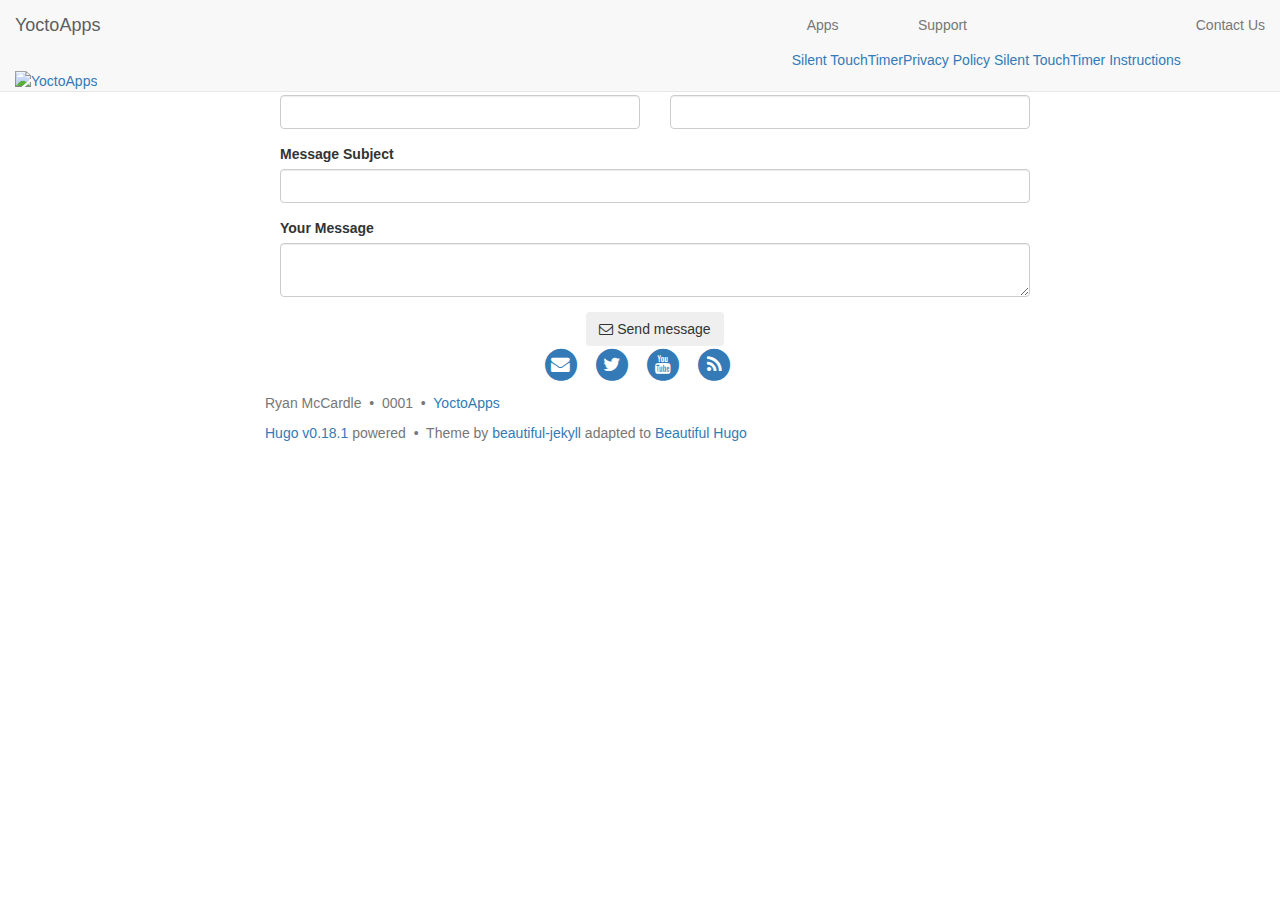
==== contact-us/index.html @ 43274931 "changed from http://yoctoapps.com to just yoctoapps.com" ====
<!DOCTYPE html>
<html lang="en">

  <head>
  <meta charset="utf-8" />
  <meta http-equiv="X-UA-Compatible" content="IE=edge">
  <meta name="viewport" content="width=device-width, initial-scale=1.0, maximum-scale=1.0">

  <title>Contact Us</title>
  
  <meta name="author" content="Ryan McCardle"/>
  <meta name="generator" content="Hugo 0.18.1" />
  <link href='yocotapps.com/yocotapps.com/img/favicon.ico' rel='icon' type='image/x-icon'/>

  <link rel="alternate" href="yocotapps.com/index.xml" type="application/rss+xml" title="YoctoApps">

  <link rel="stylesheet" href="https://maxcdn.bootstrapcdn.com/font-awesome/4.7.0/css/font-awesome.min.css" />
  <link rel="stylesheet" href="https://maxcdn.bootstrapcdn.com/bootstrap/3.3.7/css/bootstrap.min.css" integrity="sha384-BVYiiSIFeK1dGmJRAkycuHAHRg32OmUcww7on3RYdg4Va+PmSTsz/K68vbdEjh4u" crossorigin="anonymous">
  <link rel="stylesheet" href="yocotapps.com/yocotapps.com/css/main.css" />
  <link rel="stylesheet" href="https://fonts.googleapis.com/css?family=Lora:400,700,400italic,700italic" />
  <link rel="stylesheet" href="https://fonts.googleapis.com/css?family=Open+Sans:300italic,400italic,600italic,700italic,800italic,400,300,600,700,800" />
  <link rel="stylesheet" href="yocotapps.com/yocotapps.com/css/pygment_highlights.css" />
  <link rel="stylesheet" href="yocotapps.com/yocotapps.com/css/highlight.min.css">
  
  
  <meta property="og:title" content="Contact Us" />
  <meta property="og:type" content="website" />
  <meta property="og:url" content="/contact-us/" />
  <meta property="og:image" content="/img/avatar-icon.png" />
  
</head>


  <body>

    <nav class="navbar navbar-default navbar-fixed-top navbar-custom">
  <div class="container-fluid">
    <div class="navbar-header">
      <button type="button" class="navbar-toggle" data-toggle="collapse" data-target="#main-navbar">
        <span class="sr-only">Toggle navigation</span>
        <span class="icon-bar"></span>
        <span class="icon-bar"></span>
        <span class="icon-bar"></span>
      </button>
      <a class="navbar-brand" href="yocotapps.com/yocotapps.com">YoctoApps</a>
    </div>

    <div class="collapse navbar-collapse" id="main-navbar">
      <ul class="nav navbar-nav navbar-right">
      
        
          <li class="navlinks-container">
            <a class="navlinks-parent" href="javascript:void(0)">   Apps   </a>
            <div class="navlinks-children">
            
              <a href="yocotapps.com/silent-touchtimer">Silent TouchTimer</a>
            
            </div>
          </li>
        
      
        
          <li class="navlinks-container">
            <a class="navlinks-parent" href="javascript:void(0)">   Support    </a>
            <div class="navlinks-children">
            
              <a href="yocotapps.com/privacy-policy">Privacy Policy</a>
            
              <a href="yocotapps.com/silent-touchtimer-instructions">Silent TouchTimer Instructions</a>
            
            </div>
          </li>
        
      
        
          <li>
          <a title="Contact Us" href="yocotapps.com/contact-us">Contact Us</a>
  	      </li>
  	    
      
      </ul>
    </div>

	<div class="avatar-container">
	  <div class="avatar-img-border">
      
          <a title="YoctoApps" href="yocotapps.com/yocotapps.com">
              <img class="avatar-img" src="yocotapps.com/yocotapps.com/img/avatar-icon.png" alt="YoctoApps" />
          </a>
      
	  </div>
	</div>

  </div>
</nav>

    



  

  <header class="header-section ">
  
  <div class="intro-header no-img">
      <div class="container">
    <div class="row">
      <div class="col-lg-8 col-lg-offset-2 col-md-10 col-md-offset-1">
        <div class="contact-heading">
          <h1>Contact Us</h1>
      
      
      
        </div>
      </div>
    </div>
  </div>
  </div>
  </header>


    <div class="container" role="main">	  
      
        

<div class="container">
   <div class="row">
      <div class="col-lg-8 col-lg-offset-2 col-md-10 col-md-offset-1">
         <article role="main" class="blog-page">
            
         </article>
         <div id="contact-message"></div>
         <form class="contact-form" method="post" action="https://formspree.io/ryan@yoctoapps.com">
            <div class="row">
               <div class="col-sm-6">
                  <div class="form-group">
                     <label for="name">Your Name</label>
                     <input type="text" class="form-control" name="name" id="name" required>
                  </div>
               </div>
               <div class="col-sm-6">
                  <div class="form-group">
                     <label for="email">Your Email</label>
                     <input type="text" class="form-control" name="_replyto" id="email" required>
                  </div>
               </div>
               <div class="col-sm-12">
                  <div class="form-group">
                     <label for="subject">Message Subject</label>
                     <input id="subject" class="form-control" name="_subject" required></input>
                  </div>
               </div>
               <div class="col-sm-12">
                  <div class="form-group">
                     <label for="message">Your Message</label>
                     <textarea id="message" class="form-control" name="message" required></textarea>
                  </div>
               </div>
               <div class="col-sm-12 text-center">
                  <button type="submit" class="btn btn-template-main"><i class="fa fa-envelope-o"></i> Send message</button>
               </div>
            </div>
            
         </form>
         
      </div>
   </div>
</div>


      
    </div>

    <footer>
  <div class="container">
    <div class="row">
      <div class="col-lg-8 col-lg-offset-2 col-md-10 col-md-offset-1">
        <ul class="list-inline text-center footer-links">
          
          <li>
            <a href="mailto:webmaster@yoctoapps.com" title="Email me">
              <span class="fa-stack fa-lg">
                <i class="fa fa-circle fa-stack-2x"></i>
                <i class="fa fa-envelope fa-stack-1x fa-inverse"></i>
              </span>
            </a>
          </li>
          
          
          
          
		      
          <li>
            <a href="https://twitter.com/yoctoApps" title="Twitter">
              <span class="fa-stack fa-lg">
                <i class="fa fa-circle fa-stack-2x"></i>
                <i class="fa fa-twitter fa-stack-1x fa-inverse"></i>
              </span>
            </a>
          </li>
          
          
		      
          
	    	  
           
           
          
          <li>
            <a href="https://www.youtube.com/channel/UCxGHdOmwgLxlej-AyeBeqKQ" title="Youtube">
              <span class="fa-stack fa-lg">
                <i class="fa fa-circle fa-stack-2x"></i>
                <i class="fa fa-youtube fa-stack-1x fa-inverse"></i>
              </span>
            </a>
          </li>
          
          
          
          
          

    		  <li>
      			<a href="yocotapps.com/yocotapps.comindex.xml" title="RSS">
      			  <span class="fa-stack fa-lg">
        				<i class="fa fa-circle fa-stack-2x"></i>
        				<i class="fa fa-rss fa-stack-1x fa-inverse"></i>
      			  </span>
      			</a>
    		  </li>		

        </ul>
        <p class="credits copyright text-muted">
    	  Ryan McCardle
    	  &nbsp;&bull;&nbsp;
    	  0001
    		  
    	  
    	  &nbsp;&bull;&nbsp;
    	  <a href="yocotapps.com/yocotapps.com">YoctoApps</a>
    	  
  	    </p>
  	    
    	<p class="credits theme-by text-muted">
          <a href="http://gohugo.io">Hugo v0.18.1</a> powered &nbsp;&bull;&nbsp; Theme by <a href="http://deanattali.com/beautiful-jekyll/">beautiful-jekyll</a> adapted to <a href="https://github.com/halogenica/beautifulhugo">Beautiful Hugo</a>
          
    	</p>
      </div>
    </div>
  </div>
</footer>

<script src="https://code.jquery.com/jquery-1.12.4.min.js" integrity="sha256-ZosEbRLbNQzLpnKIkEdrPv7lOy9C27hHQ+Xp8a4MxAQ=" crossorigin="anonymous"></script>
<script src="https://maxcdn.bootstrapcdn.com/bootstrap/3.3.7/js/bootstrap.min.js" integrity="sha384-Tc5IQib027qvyjSMfHjOMaLkfuWVxZxUPnCJA7l2mCWNIpG9mGCD8wGNIcPD7Txa" crossorigin="anonymous"></script>
<script src="yocotapps.com/yocotapps.com/js/main.js"></script>
<script src="yocotapps.com/yocotapps.com/js/highlight.min.js"></script>
<script>
  hljs.initHighlightingOnLoad();
</script>




  </body>
</html>
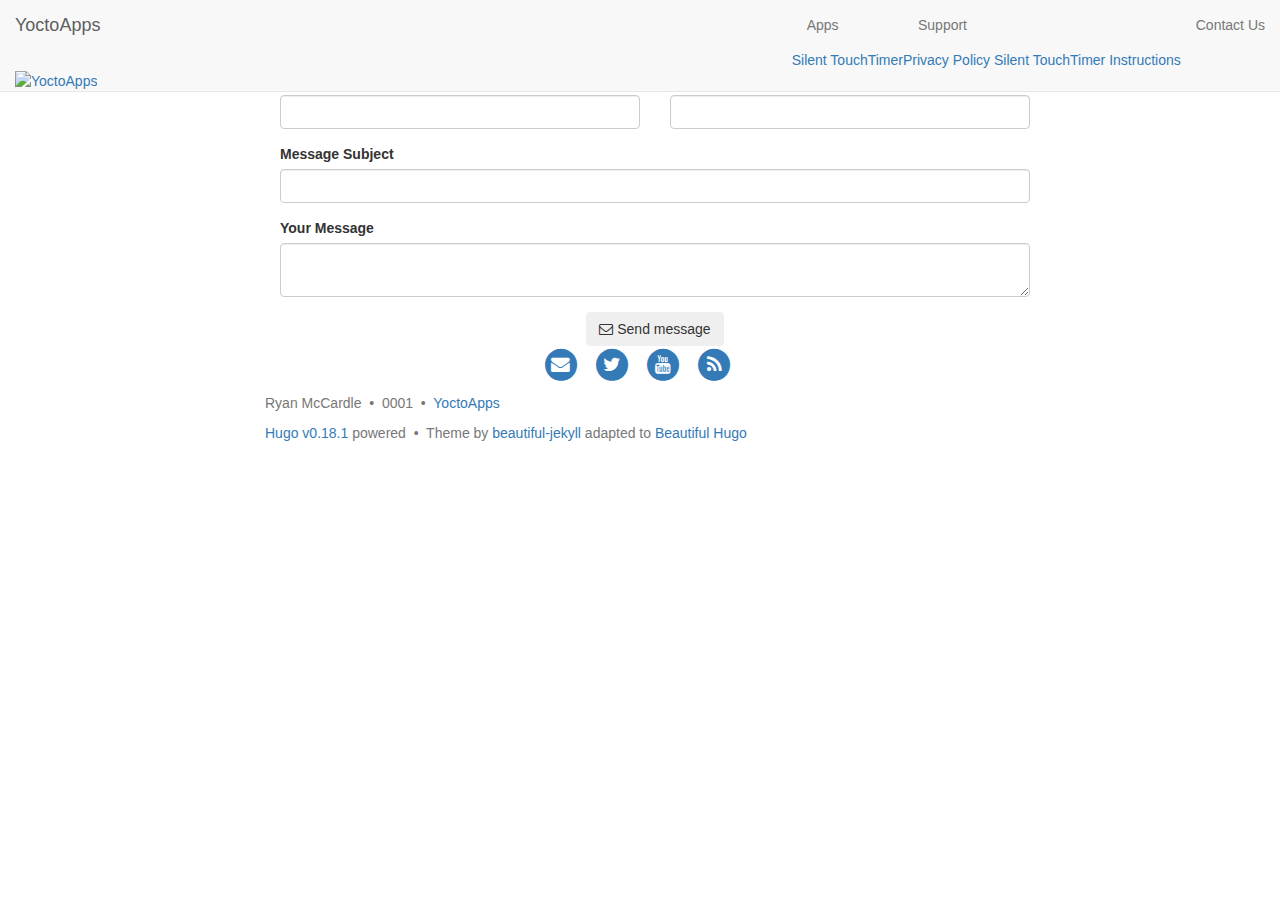
==== commit 4fee02f0: "addted http" ====
--- a/contact-us/index.html
+++ b/contact-us/index.html
@@ -10,17 +10,17 @@
   
   <meta name="author" content="Ryan McCardle"/>
   <meta name="generator" content="Hugo 0.18.1" />
-  <link href='yocotapps.com/yocotapps.com/img/favicon.ico' rel='icon' type='image/x-icon'/>
-
-  <link rel="alternate" href="yocotapps.com/index.xml" type="application/rss+xml" title="YoctoApps">
+  <link href='http://yoctoapps.com/img/favicon.ico' rel='icon' type='image/x-icon'/>
+
+  <link rel="alternate" href="http://yoctoapps.com/index.xml" type="application/rss+xml" title="YoctoApps">
 
   <link rel="stylesheet" href="https://maxcdn.bootstrapcdn.com/font-awesome/4.7.0/css/font-awesome.min.css" />
   <link rel="stylesheet" href="https://maxcdn.bootstrapcdn.com/bootstrap/3.3.7/css/bootstrap.min.css" integrity="sha384-BVYiiSIFeK1dGmJRAkycuHAHRg32OmUcww7on3RYdg4Va+PmSTsz/K68vbdEjh4u" crossorigin="anonymous">
-  <link rel="stylesheet" href="yocotapps.com/yocotapps.com/css/main.css" />
+  <link rel="stylesheet" href="http://yoctoapps.com/css/main.css" />
   <link rel="stylesheet" href="https://fonts.googleapis.com/css?family=Lora:400,700,400italic,700italic" />
   <link rel="stylesheet" href="https://fonts.googleapis.com/css?family=Open+Sans:300italic,400italic,600italic,700italic,800italic,400,300,600,700,800" />
-  <link rel="stylesheet" href="yocotapps.com/yocotapps.com/css/pygment_highlights.css" />
-  <link rel="stylesheet" href="yocotapps.com/yocotapps.com/css/highlight.min.css">
+  <link rel="stylesheet" href="http://yoctoapps.com/css/pygment_highlights.css" />
+  <link rel="stylesheet" href="http://yoctoapps.com/css/highlight.min.css">
   
   
   <meta property="og:title" content="Contact Us" />
@@ -42,7 +42,7 @@
         <span class="icon-bar"></span>
         <span class="icon-bar"></span>
       </button>
-      <a class="navbar-brand" href="yocotapps.com/yocotapps.com">YoctoApps</a>
+      <a class="navbar-brand" href="http://yoctoapps.com">YoctoApps</a>
     </div>
 
     <div class="collapse navbar-collapse" id="main-navbar">
@@ -53,7 +53,7 @@
             <a class="navlinks-parent" href="javascript:void(0)">   Apps   </a>
             <div class="navlinks-children">
             
-              <a href="yocotapps.com/silent-touchtimer">Silent TouchTimer</a>
+              <a href="http://yoctoapps.com/silent-touchtimer">Silent TouchTimer</a>
             
             </div>
           </li>
@@ -64,9 +64,9 @@
             <a class="navlinks-parent" href="javascript:void(0)">   Support    </a>
             <div class="navlinks-children">
             
-              <a href="yocotapps.com/privacy-policy">Privacy Policy</a>
-            
-              <a href="yocotapps.com/silent-touchtimer-instructions">Silent TouchTimer Instructions</a>
+              <a href="http://yoctoapps.com/privacy-policy">Privacy Policy</a>
+            
+              <a href="http://yoctoapps.com/silent-touchtimer-instructions">Silent TouchTimer Instructions</a>
             
             </div>
           </li>
@@ -74,7 +74,7 @@
       
         
           <li>
-          <a title="Contact Us" href="yocotapps.com/contact-us">Contact Us</a>
+          <a title="Contact Us" href="http://yoctoapps.com/contact-us">Contact Us</a>
   	      </li>
   	    
       
@@ -84,8 +84,8 @@
 	<div class="avatar-container">
 	  <div class="avatar-img-border">
       
-          <a title="YoctoApps" href="yocotapps.com/yocotapps.com">
-              <img class="avatar-img" src="yocotapps.com/yocotapps.com/img/avatar-icon.png" alt="YoctoApps" />
+          <a title="YoctoApps" href="http://yoctoapps.com">
+              <img class="avatar-img" src="http://yoctoapps.com/img/avatar-icon.png" alt="YoctoApps" />
           </a>
       
 	  </div>
@@ -221,7 +221,7 @@
           
 
     		  <li>
-      			<a href="yocotapps.com/yocotapps.comindex.xml" title="RSS">
+      			<a href="http://yoctoapps.comindex.xml" title="RSS">
       			  <span class="fa-stack fa-lg">
         				<i class="fa fa-circle fa-stack-2x"></i>
         				<i class="fa fa-rss fa-stack-1x fa-inverse"></i>
@@ -237,7 +237,7 @@
     		  
     	  
     	  &nbsp;&bull;&nbsp;
-    	  <a href="yocotapps.com/yocotapps.com">YoctoApps</a>
+    	  <a href="http://yoctoapps.com">YoctoApps</a>
     	  
   	    </p>
   	    
@@ -252,8 +252,8 @@
 
 <script src="https://code.jquery.com/jquery-1.12.4.min.js" integrity="sha256-ZosEbRLbNQzLpnKIkEdrPv7lOy9C27hHQ+Xp8a4MxAQ=" crossorigin="anonymous"></script>
 <script src="https://maxcdn.bootstrapcdn.com/bootstrap/3.3.7/js/bootstrap.min.js" integrity="sha384-Tc5IQib027qvyjSMfHjOMaLkfuWVxZxUPnCJA7l2mCWNIpG9mGCD8wGNIcPD7Txa" crossorigin="anonymous"></script>
-<script src="yocotapps.com/yocotapps.com/js/main.js"></script>
-<script src="yocotapps.com/yocotapps.com/js/highlight.min.js"></script>
+<script src="http://yoctoapps.com/js/main.js"></script>
+<script src="http://yoctoapps.com/js/highlight.min.js"></script>
 <script>
   hljs.initHighlightingOnLoad();
 </script>
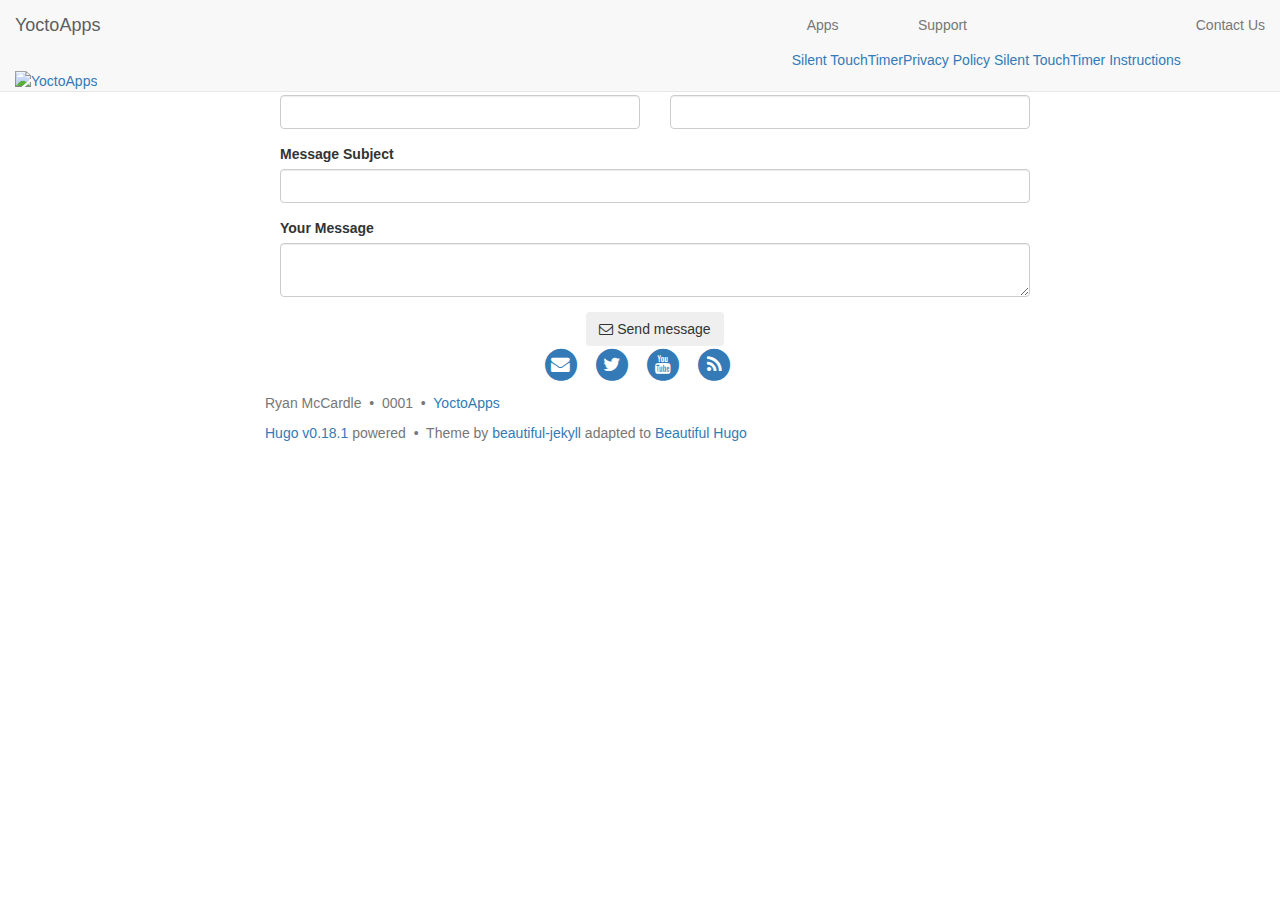
==== commit 7c5cd235: "moved favicon" ====
--- a/contact-us/index.html
+++ b/contact-us/index.html
@@ -10,7 +10,7 @@
   
   <meta name="author" content="Ryan McCardle"/>
   <meta name="generator" content="Hugo 0.18.1" />
-  <link href='http://yoctoapps.com/img/favicon.ico' rel='icon' type='image/x-icon'/>
+  <link href='http://yoctoapps.com//favicon.ico' rel='icon' type='image/x-icon'/>
 
   <link rel="alternate" href="http://yoctoapps.com/index.xml" type="application/rss+xml" title="YoctoApps">
 
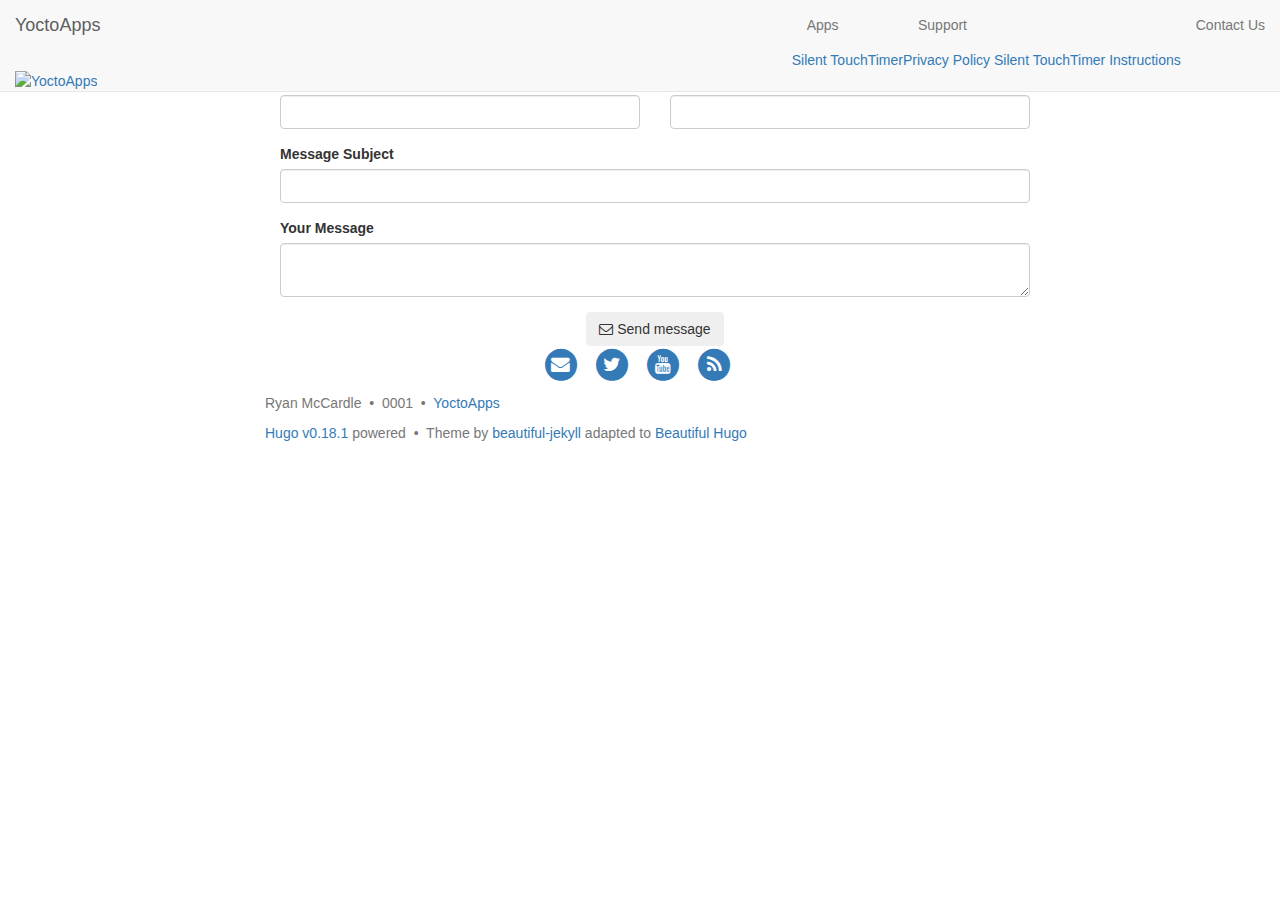
==== commit 703c72ee: "added www." ====
--- a/contact-us/index.html
+++ b/contact-us/index.html
@@ -10,17 +10,17 @@
   
   <meta name="author" content="Ryan McCardle"/>
   <meta name="generator" content="Hugo 0.18.1" />
-  <link href='http://yoctoapps.com//favicon.ico' rel='icon' type='image/x-icon'/>
-
-  <link rel="alternate" href="http://yoctoapps.com/index.xml" type="application/rss+xml" title="YoctoApps">
+  <link href='https://www.yoctoapps.com/favicon.ico' rel='icon' type='image/x-icon'/>
+
+  <link rel="alternate" href="https://www.yoctoapps.com/index.xml" type="application/rss+xml" title="YoctoApps">
 
   <link rel="stylesheet" href="https://maxcdn.bootstrapcdn.com/font-awesome/4.7.0/css/font-awesome.min.css" />
   <link rel="stylesheet" href="https://maxcdn.bootstrapcdn.com/bootstrap/3.3.7/css/bootstrap.min.css" integrity="sha384-BVYiiSIFeK1dGmJRAkycuHAHRg32OmUcww7on3RYdg4Va+PmSTsz/K68vbdEjh4u" crossorigin="anonymous">
-  <link rel="stylesheet" href="http://yoctoapps.com/css/main.css" />
+  <link rel="stylesheet" href="https://www.yoctoapps.com/css/main.css" />
   <link rel="stylesheet" href="https://fonts.googleapis.com/css?family=Lora:400,700,400italic,700italic" />
   <link rel="stylesheet" href="https://fonts.googleapis.com/css?family=Open+Sans:300italic,400italic,600italic,700italic,800italic,400,300,600,700,800" />
-  <link rel="stylesheet" href="http://yoctoapps.com/css/pygment_highlights.css" />
-  <link rel="stylesheet" href="http://yoctoapps.com/css/highlight.min.css">
+  <link rel="stylesheet" href="https://www.yoctoapps.com/css/pygment_highlights.css" />
+  <link rel="stylesheet" href="https://www.yoctoapps.com/css/highlight.min.css">
   
   
   <meta property="og:title" content="Contact Us" />
@@ -42,7 +42,7 @@
         <span class="icon-bar"></span>
         <span class="icon-bar"></span>
       </button>
-      <a class="navbar-brand" href="http://yoctoapps.com">YoctoApps</a>
+      <a class="navbar-brand" href="https://www.yoctoapps.com">YoctoApps</a>
     </div>
 
     <div class="collapse navbar-collapse" id="main-navbar">
@@ -53,7 +53,7 @@
             <a class="navlinks-parent" href="javascript:void(0)">   Apps   </a>
             <div class="navlinks-children">
             
-              <a href="http://yoctoapps.com/silent-touchtimer">Silent TouchTimer</a>
+              <a href="https://www.yoctoapps.com/silent-touchtimer">Silent TouchTimer</a>
             
             </div>
           </li>
@@ -64,9 +64,9 @@
             <a class="navlinks-parent" href="javascript:void(0)">   Support    </a>
             <div class="navlinks-children">
             
-              <a href="http://yoctoapps.com/privacy-policy">Privacy Policy</a>
-            
-              <a href="http://yoctoapps.com/silent-touchtimer-instructions">Silent TouchTimer Instructions</a>
+              <a href="https://www.yoctoapps.com/privacy-policy">Privacy Policy</a>
+            
+              <a href="https://www.yoctoapps.com/silent-touchtimer-instructions">Silent TouchTimer Instructions</a>
             
             </div>
           </li>
@@ -74,7 +74,7 @@
       
         
           <li>
-          <a title="Contact Us" href="http://yoctoapps.com/contact-us">Contact Us</a>
+          <a title="Contact Us" href="https://www.yoctoapps.com/contact-us">Contact Us</a>
   	      </li>
   	    
       
@@ -84,8 +84,8 @@
 	<div class="avatar-container">
 	  <div class="avatar-img-border">
       
-          <a title="YoctoApps" href="http://yoctoapps.com">
-              <img class="avatar-img" src="http://yoctoapps.com/img/avatar-icon.png" alt="YoctoApps" />
+          <a title="YoctoApps" href="https://www.yoctoapps.com">
+              <img class="avatar-img" src="https://www.yoctoapps.com/img/avatar-icon.png" alt="YoctoApps" />
           </a>
       
 	  </div>
@@ -221,7 +221,7 @@
           
 
     		  <li>
-      			<a href="http://yoctoapps.comindex.xml" title="RSS">
+      			<a href="https://www.yoctoapps.comindex.xml" title="RSS">
       			  <span class="fa-stack fa-lg">
         				<i class="fa fa-circle fa-stack-2x"></i>
         				<i class="fa fa-rss fa-stack-1x fa-inverse"></i>
@@ -237,7 +237,7 @@
     		  
     	  
     	  &nbsp;&bull;&nbsp;
-    	  <a href="http://yoctoapps.com">YoctoApps</a>
+    	  <a href="https://www.yoctoapps.com">YoctoApps</a>
     	  
   	    </p>
   	    
@@ -252,8 +252,8 @@
 
 <script src="https://code.jquery.com/jquery-1.12.4.min.js" integrity="sha256-ZosEbRLbNQzLpnKIkEdrPv7lOy9C27hHQ+Xp8a4MxAQ=" crossorigin="anonymous"></script>
 <script src="https://maxcdn.bootstrapcdn.com/bootstrap/3.3.7/js/bootstrap.min.js" integrity="sha384-Tc5IQib027qvyjSMfHjOMaLkfuWVxZxUPnCJA7l2mCWNIpG9mGCD8wGNIcPD7Txa" crossorigin="anonymous"></script>
-<script src="http://yoctoapps.com/js/main.js"></script>
-<script src="http://yoctoapps.com/js/highlight.min.js"></script>
+<script src="https://www.yoctoapps.com/js/main.js"></script>
+<script src="https://www.yoctoapps.com/js/highlight.min.js"></script>
 <script>
   hljs.initHighlightingOnLoad();
 </script>
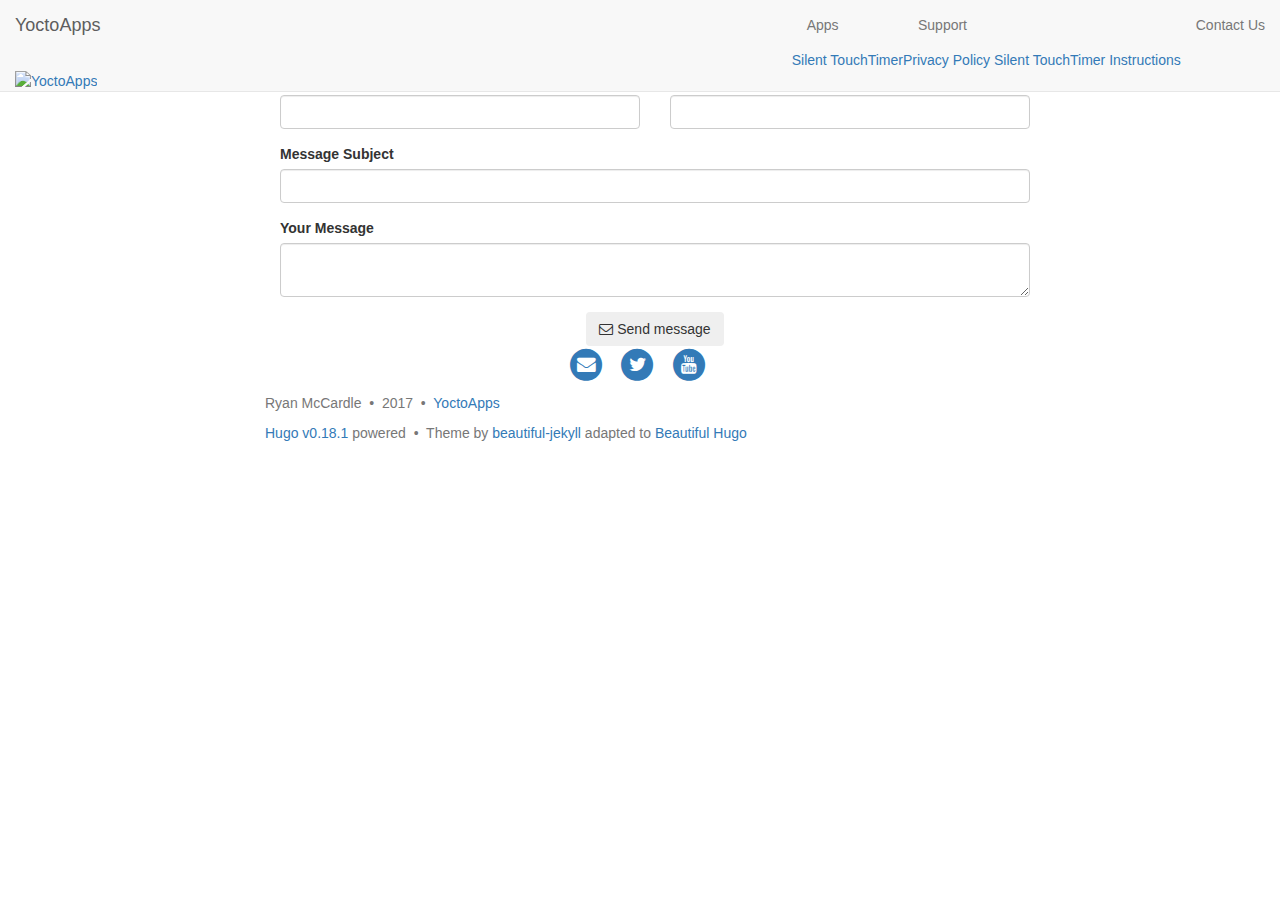
==== commit cce0e391: "removed rss, added date" ====
--- a/contact-us/index.html
+++ b/contact-us/index.html
@@ -220,20 +220,11 @@
           
           
 
-    		  <li>
-      			<a href="https://www.yoctoapps.comindex.xml" title="RSS">
-      			  <span class="fa-stack fa-lg">
-        				<i class="fa fa-circle fa-stack-2x"></i>
-        				<i class="fa fa-rss fa-stack-1x fa-inverse"></i>
-      			  </span>
-      			</a>
-    		  </li>		
-
         </ul>
         <p class="credits copyright text-muted">
     	  Ryan McCardle
     	  &nbsp;&bull;&nbsp;
-    	  0001
+    	  2017
     		  
     	  
     	  &nbsp;&bull;&nbsp;
